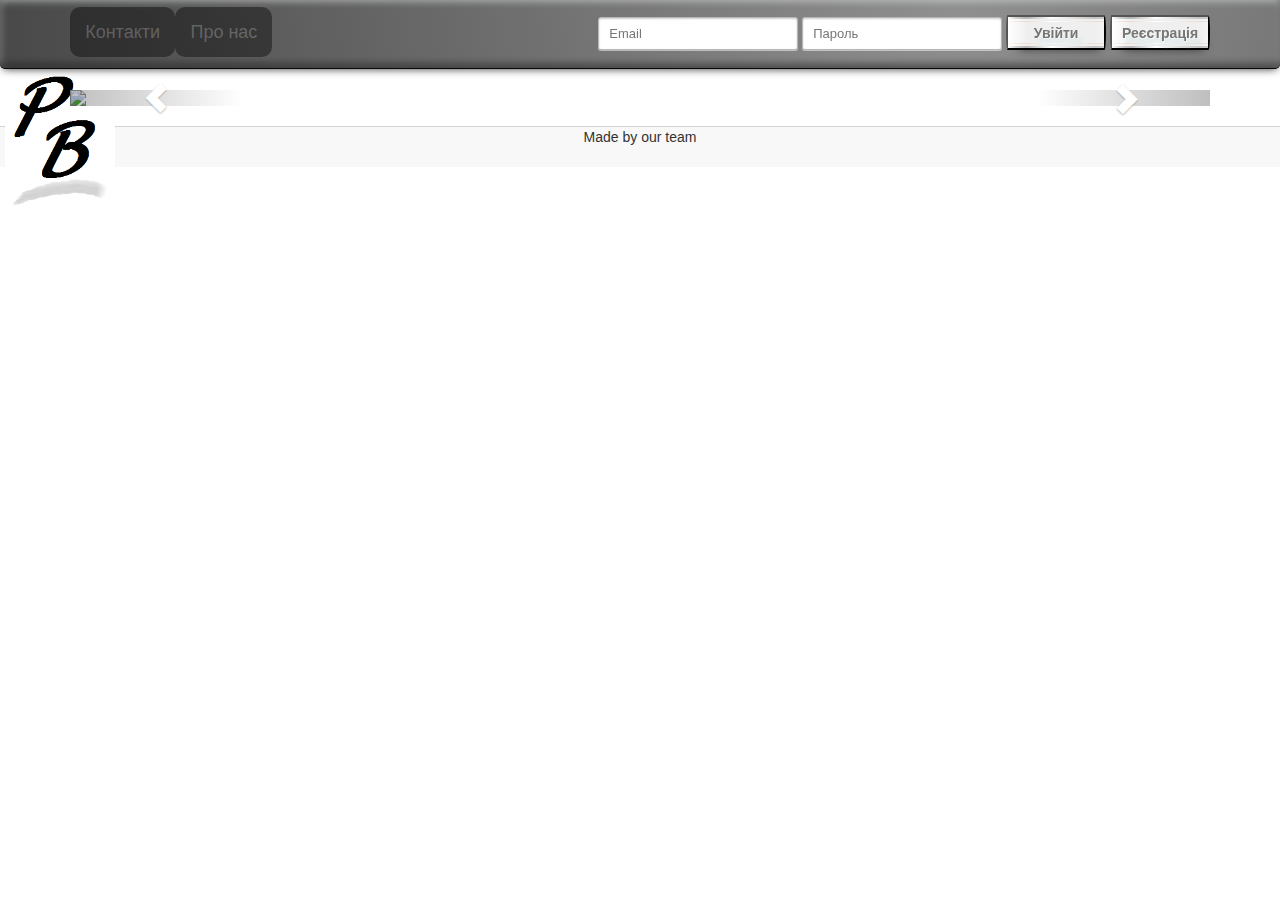
==== WebContent/PB.html @ 82bb2625 "NewFile" ====
<!DOCTYPE html>
<html>
	<head>
		<title>Photo Bank</title>
		<script src="https://code.jquery.com/jquery-1.10.2.min.js"></script>
		<script type="text/javascript" src="js/main.js"></script>
		<link rel="stylesheet" type="text/css" href="css/main.css">
		<link href="bootstrap/css/bootstrap.min.css" rel="stylesheet">
		<meta name="viewport" content="width=device-width, initial-scale=1.0">
		<meta http-equiv="content-type" content="text/html; charset=utf-8" />
		<link rel="stylesheet" type="text/css" href="css/modal-contact-form.css" />
		<script type="text/javascript">
        	jQuery(function(){
        
        		debugger;
        	//	$("#second_panel").hide();
        		
        		
        		       		
        		
        		document.getElementById('res').innerHTML = '';
        		checkSession();
/*         	var	data = ["img/Penguins.jpg", "img/bug.jpg"];
        		for (i = 0; i < data.length; i++) { 
        			$("#slider").append('<img src='  + data [i]+ ' alt="" />');
        		  '<br>' 
        		} */
        		
    			//$("#slider").append('<img src='  + data + ' alt="" />');
			});
        </script>

	</head>
	<body>
		

		<div class="navbar navbar-inverse navbar-fixed-top" role="navigation" id="navbar">
      <div class="container">
        <div class="navbar-header">
          <button type="button" class="navbar-toggle" data-toggle="collapse" data-target=".navbar-collapse">
              <span class="sr-only">Toggle navigation</span>
            <span class="icon-bar"></span>
            <span class="icon-bar"></span>
            <span class="icon-bar"></span>
          </button>
          <button class="navbar-brand" id="nav-btn" onclick = "document.getElementById('envel').style.display='block';document.getElementById('fade2').style.display='block'">Контакти</button>
         
          <button class="navbar-brand" id="nav-btn" onclick = "document.getElementById('envel2').style.display='block';document.getElementById('fade3').style.display='block'">Про нас</button>
        </div>
        
		<div class="navbar-collapse collapse">
          <form class="navbar-form navbar-right" role="form" id="#myform" action="http://localhost:8080/Rest/rest/HelloWorld" method="post">
 			<div id="first_panel">
            <div class="form-group" id="form-group1">
              <input type="text" placeholder="Email"  name="email" class="form-control" id="email">
            </div>
            <div class="form-group" id="form-group2">
              <input type="password" placeholder="Пароль" name="pass" class="form-control" id="pass">
            </div>
            <button class="success" id=submit type="button" value="submit" onclick="submitButton()">Увійти</button>
         
         
         
         <button type="button" id="reg" onclick="gotoS()">Реєстрація</button>
         
            </div>
            <div id="second_panel">
            <button type="button" id="touser" onclick="gotoUser()">Перейти</button>
            <button type="button" id="logout" onclick="logOut()">Вийти</button>
            </div> 
          </form>
        </div>
      </div>
    </div>
	<section class="logobar">
		<img src="pics/logo.png" id="logo">
	</section>
    <section class="bsearch" id="bodyk">
    	<div id="container" class="container">
 		<div id="myCarousel" class="carousel slide" data-ride="carousel">
      <!-- Indicators -->
      		<ol class="carousel-indicators">
        		<li data-target="#myCarousel" data-slide-to="0" class="active"></li>
        		<li data-target="#myCarousel" data-slide-to="1" class=""></li>
        		<li data-target="#myCarousel" data-slide-to="2" class=""></li>
      		</ol>
      		<div class="carousel-inner">
      			<div class="container">
      			<!-- Search by photo title -->
      				<div id="search">
    					<form  id="headerimg" align="center" >
							<input type="text" align="center"id="tform" />
							<input type="button" value="Search" id="but" onclick="searchButton()"/></td>
							  <!-- <button class="success" id=submit type="button" value="submit" onclick="submitButton()">Увійти</button> -->
						</form>
					</div>
      			</div>
      			
      			<!-- Images of search-->

      			    <script type="text/javascript">
      		       //Function gets all user`s photo by userId. And print them.   
/*       	          function searchButton(){
      	                 debugger; 
      	          $.getJSON('http://localhost:8080/Bank1/rest/jsonServices/search?key=' + $('#tform').val(), function (data) {
      	        	   debugger; 
      	        	   for (i = 0; i < data.length; i++) {
      	        		   
      	                   $("#search_res").append('<img src='  + data [i]+ ' alt="" id="search_res" onclick="openImageWindow()" />');
      	                   '<br>' 
      	                 }
      	        	});
      	        	       debugger;  
      	                	}  */
      		       
      	          function searchButton(){
                      debugger; 
                      document.getElementById('res').innerHTML = '';
                $.getJSON('http://localhost:8080/Bank1/rest/jsonServices/search?key=' + $('#tform').val(), function (data) { 
            	/* $.getJSON('http://localhost:8080/Bank1/rest/jsonServices/allUserPhoto', function (data) {*/
             	   debugger; 
             	   for (i = 0; i < data.length; i++) { 
                             $("#res").append('<img src=http://localhost:8080/Bank1/rest/jsonServices/images/' +String(data [i]) + ' alt="" id="search_res" onclick="openImageWindow()" />');
                    // '<br>' 
                      }
             	    
             	});
             	       debugger;  
                     	} 
      		       
      		       
      		       
      			    </script>
      			
        		<div class="item active">
          			<img src="http://counsellingu.com/wp-content/uploads/2013/10/slider_sea4.jpg">
        		</div>
        		<div class="item">
          			<img src="http://www.falkenbergslax.se/media/1327/Topp-strand1.jpg">
        		</div>
        		<div class="item">
          			<img src="http://www.granjonquera.com/assets/imgs/tiendas/boboli/boboli-carousel-2.jpg">
        		</div>
      		</div>
      		<a class="left carousel-control" href="#myCarousel" data-slide="prev"><span class="glyphicon glyphicon-chevron-left"></span></a>
      		<a class="right carousel-control" href="#myCarousel" data-slide="next"><span class="glyphicon glyphicon-chevron-right"></span></a>
    	</div>
    	</div>
    	
   	</section>
   	<!-- NEW!!!! -->
   	<div id="fade" class="black-overlay">

    <div id="envelope" class="envelope">
   <a class="close-btn" title="Закрити" href="javascript:void(0)" onclick = "document.getElementById('envelope').style.display='none';document.getElementById('fade').style.display='none'"></a>
   <div class="title">Реєстрація</div>
   <form method="post" action="">
    <input type="text" onclick="this.value='';" onfocus="this.select()" onblur="this.value=!this.value?'* Ваш логін:this.value;" value="* Ваш логін" class="your-login" id="reg_login"/>
    <input type="password"  placeholder="Введіть пароль"  class="password" id="reg_pass"/>
    <input type="password"  placeholder="Повторіть пароль" class="repeat_password"/>
    <input type="text" onclick="this.value='';" onfocus="this.select()" onblur="this.value=!this.value?'* Ваш Email':this.value;" value="* Ваш Email" class="email-address"/>
    <input type="text" class="your-name" placeholder="* Ім'я"/>
<!--     <button type="submit"  value="Надіслати" class="send-message" onclick="regButton()"> -->
    <button id=submit type="button" class="registr" value="submit" onclick="regButton()">Submit</button>
   </form>
  </div>
</div>




	<div id="fade2" class="black-overlay2">
     <div id="envel" class="envel">
     <a class="close-btn" title="Закрити" href="javascript:void(0)" onclick = "document.getElementById('envel').style.display='none';document.getElementById('fade2').style.display='none'"></a>
      <div class="title2">Щоб залишити нам запитання, використовуйте форму нижче.
      <br>Щоб звязатись з нами, будь ласка, дзвоніть:
      <br>063-324-3231
      <br>097-133-1231
       <ul class="d_green_ul"> 
        <li>Не забудьте вказати свій email, щоб ми могли відповісти Вам;</li>
        <li>Сформулюйте Ваше питання і натисність "Відправити".</li>
       </ul>
      </div>
      <form method="post" action="">
       <input id="name_resp" type="text" placeholder="* Ваше ім'я"/>
       <input id="email_resp" type="text" placeholder="* Ваш e-mail"/>
       <textarea id="text_resp" placeholder="* Ваше повідомлення"></textarea>
       <button id=submit type="button" class="send-message2" value="submit" onclick="document.getElementById('envel2').style.display='none';document.getElementById('fade3').style.display='none'">Submit</button>
     </form>
     </div>
    </div>
	
	<div id="fade3" class="black-overlay3">
     <div id="envel2" class="envel2">
      <a class="close-btn" title="Закрити" href="javascript:void(0)" onclick = "document.getElementById('envel2').style.display='none';document.getElementById('fade3').style.display='none'"></a>
      <div class="title3">Про нас
      <br>efgrg4eg45
      <br> gregergergre
      <br>ergergegege
      </div>
      </div>
      </div>









<!-- NEW -->

<!--      <div id="search" >
    </div> -->
    </br>
     <div id="res" >
    </div> 


	<footer> Made by our team</footer>
	<script src="https://code.jquery.com/jquery-1.10.2.min.js"></script>
	<script src="bootstrap/js/bootstrap.min.js"></script>
	</body>
</html>
---- WebContent/css/main.css ----
.container {
	padding-right: 15px;
	padding-left: 15px;
	margin-right: auto;
	margin-left: auto;
}

#search {
	position: absolute;
	right: 15%;
	bottom: 20px;
	left: 15%;
	z-index: 10;
	padding-top: 20px;
	padding-bottom: 88px;
	color: #fff;
	text-align: center;
	text-shadow: 0 1px 2px rgba(0, 0, 0, .6);
	
}
#second_panel{
 display: none;
}

#tform {
	width: 700px;
	height: 35px;
	border-radius: 60px;
	box-shadow: 
		0 2px 1px rgba(0, 0, 0, 0.2),
		inset 0 2px 1px rgba(0, 0, 0, 0.2);
		background-repeat: no-repeat;
	color: #000000;

}
@media screen and (min-width:480px) and (max-width:800px) {
.carousel {
	height: 320px;
	margin-bottom: 60px;
}
.carousel-indicators {
	bottom: 20px;
}
.carousel-inner {
	position: relative;
	width: 100%;
	overflow: hidden;
}
.carousel-control:hover, .carousel-control:focus {
	color: #fff;
	text-decoration: none;
	filter: alpha(opacity=90);
	outline: none;
	opacity: .9;
}
.carousel-control.right {
	right: 0;
	left: auto;
	background-image: -webkit-linear-gradient(left, color-stop(rgba(0, 0, 0, .0001) 0%), color-stop(rgba(0, 0, 0, .5) 100%));
	background-image: linear-gradient(to right, rgba(0, 0, 0, .0001) 0%, rgba(0, 0, 0, .5) 100%);
	filter: progid:DXImageTransform.Microsoft.gradient(startColorstr='#00000000', endColorstr='#80000000', GradientType=1);
	background-repeat: repeat-x;
}
}
.registr{
	margin-top: 300px;
	margin-left: 450px;

}
.success, #reg, #myCab, #logout, .registr, #touser {
    width: 100px;
    height: 35px;
    position: relative;
  	display: inline-block;
  	color: #777674;
  	font-weight: bold;
  	text-decoration: none;
  	text-shadow: rgba(255,255,255,.5) 1px 1px, rgba(176,224,230,.3) 3px 7px 3px;
  	user-select: none;
	outline: none;
  	border-radius: 3px / 100%;
  	background-image:
   	linear-gradient(45deg, rgba(176,224,230,.0) 30%, rgba(255,255,255,.8), rgba(255,255,255,.0) 70%),
   	linear-gradient(to right, rgba(255,255,255,1), rgba(255,255,255,0) 20%, rgba(255,255,255,0) 90%, rgba(255,255,255,.3)),
   	linear-gradient(to right, rgba(125,125,125,1), rgba(255,255,255,.9) 45%, rgba(125,125,125,.5)),
   	linear-gradient(to right, rgba(125,125,125,1), rgba(255,255,255,.9) 45%, rgba(125,125,125,.5)),
   	linear-gradient(to right, rgba(223,190,170,1), rgba(255,255,255,.9) 45%, rgba(223,190,170,.5)),
   	linear-gradient(to right, rgba(223,190,170,1), rgba(255,255,255,.9) 45%, rgba(223,190,170,.5));
  	background-repeat: no-repeat;
  	background-size: 200% 100%, auto, 100% 2px, 100% 2px, 100% 1px, 100% 1px;
  	background-position: 200% 0, 0 0, 0 0, 0 100%, 0 4px, 0 calc(100% - 4px);
  	box-shadow: rgba(0,0,0,.5) 3px 10px 10px -10px;
}
.success:hover, #reg:hover, #myCab:hover, #logout:hover, .registr:hover, #touser:hover{
  transition: .5s linear;
  background-position: -200% 0, 0 0, 0 0, 0 100%, 0 4px, 0 calc(100% - 4px);
}
.success:active, #reg:active, #myCab:active, #logout:active, .registr:active, #touser:active {
  top: 1px;
}

.categories {
	padding-bottom: 30px;
	background: #f8f8f8;
}
#si {
	margin-left: 100px;
}
#but {
    position: relative;
  	display: inline-block;
  	color: #777674;
  	font-weight: bold;
  	text-decoration: none;
  	text-shadow: rgba(255,255,255,.5) 1px 1px, rgba(100,100,100,.3) 3px 7px 3px;
  	user-select: none;
  	margin-top: 5px;
  	utline: none;
  	border-radius: 3px / 100%;
  	background-image:
   	linear-gradient(45deg, rgba(255,255,255,.0) 30%, rgba(255,255,255,.8), rgba(255,255,255,.0) 70%),
  	linear-gradient(to right, rgba(255,255,255,1), rgba(255,255,255,0) 20%, rgba(255,255,255,0) 90%, rgba(255,255,255,.3)),
   	linear-gradient(to right, rgba(125,125,125,1), rgba(255,255,255,.9) 45%, rgba(125,125,125,.5)),
   	linear-gradient(to right, rgba(125,125,125,1), rgba(255,255,255,.9) 45%, rgba(125,125,125,.5)),
   	linear-gradient(to right, rgba(223,190,170,1), rgba(255,255,255,.9) 45%, rgba(223,190,170,.5)),
   	linear-gradient(to right, rgba(223,190,170,1), rgba(255,255,255,.9) 45%, rgba(223,190,170,.5));
  	background-repeat: no-repeat;
  	background-size: 200% 100%, auto, 100% 2px, 100% 2px, 100% 1px, 100% 1px;
 	background-position: 200% 0, 0 0, 0 0, 0 100%, 0 4px, 0 calc(100% - 4px);
  	box-shadow: rgba(0,0,0,.5) 3px 10px 10px -10px;
  	width: 100px;
    height: 35px;
}
#but:hover {
  transition: .5s linear;
  background-position: -200% 0, 0 0, 0 0, 0 100%, 0 4px, 0 calc(100% - 4px);
}
#but:active {
  top: 1px;
}

.fcol{
	display: block;
	vertical-align: top;
}
.fcol li {
	display:block;
	float:left;
}

footer {
	border-top: 1px solid #d2d2d2;
	text-align: center;
	background: #f8f8f8;
	padding-bottom: 20px;
}
.logobar {
	width: 100%;
	height: 90px;
}
#logo {
	width: 110px;
	height: 150px;
	margin-top: 60px;
	margin-left: 5px;
}
#navbar {
	width: 100%;
	padding: 10px;
	margin-top: -3px;
	border-radius:5px;
	background: rgb(0,0,0)  radial-gradient(circle at 75% 0, rgba(240,240,240,.60), rgba(240,240,240,.30));
	box-shadow:
		inset rgba(0,0,0,.6) 0 -3px 8px,
		inset rgba(252,255,255,.7) 0 3px 8px,
		rgba(0,0,0,.8) 0 3px 8px -3px;
}
#search_res {
	width: 290px;
	height: 200px;
	margin: 5px;
	 -webkit-box-shadow:
        inset 0 0 4px rgba(0,0,0,1),
        inset 0 2px 1px rgba(255,255,255,.5),
        inset 0 -9px 2px rgba(0,0,0,.6),
        inset 0 -12px 2px rgba(255,255,255,.3);
    -moz-box-shadow:
        inset 0 0 4px rgba(0,0,0,1),
        inset 0 2px 1px rgba(255,255,255,.5),
        inset 0 -9px 2px rgba(0,0,0,.6),
        inset 0 -12px 2px rgba(255,255,255,.3);
    box-shadow:
        inset 0 0 4px rgba(0,0,0,1),
        inset 0 2px 1px rgba(255,255,255,.5),
        inset 0 -9px 2px rgba(0,0,0,.6),
        inset 0 -12px 2px rgba(255,255,255,.3);
    -webkit-border-radius: 20px;
    -moz-border-radius: 20px;
    border-radius: 20px;
}
.column {
    -webkit-column-width: 100px;
    -moz-column-width: 100px;
    column-width: 100px;
    -webkit-column-count: 6;
    -moz-column-count: 6;
    column-count: 6;
    -webkit-column-gap: 30px;
    -moz-column-gap: 30px;
    column-gap: 30px;
    -webkit-column-rule: 1px solid #ccc;
    -moz-column-rule: 1px solid #ccc;
    column-rule: 1px solid #ccc;
}
---- WebContent/css/modal-contact-form.css ----
.black-overlay{     
	display: none;     
	position: absolute;     
	top: 0%;     
	left: 0%;    
	bottom: 0%; 
	width:  100%;     
	height: 100%;     
	background-color: black;     
	z-index:10500;   
	-moz-opacity: 0.95;     
	opacity:0.95;     
	
} 
.envelope {     
	display: none;    
	position: absolute;     
	width: 600px;     
	height: 360px;     
	background: url(http://link2local.com/wp-content/uploads/2012/03/Grey-lines-background-139..jpg) center no-repeat;     
	z-index:1002;     
	position: relative;
	opacity: 1;     
	margin: 10% auto; 
}
.close-btn {     
	width: 29px;     
	height: 29px;     
	display: block;
	position: absolute;     
	cursor: pointer;     
	background: url(https://afscme13.org/img/closeButton.png);     
	text-indent: 80px;
	opacity: 1;
	 } 
.close-btn:hover{     
	background: url(https://afscme13.org/img/closeButton.png);   
} 
.title, .title3 {     
	font-family: "Comic Sans MS", cursive, sans-serif;     
	font-size:30px;     
	font-weight: normal;     
	font-weight: 200;     
	text-align:left;     
	position: absolute;     
	top: 20px;     
	left: 210px;     

	color: white;     
	height: 40px;     
	width: 400px;     
	margin: 15px 0;     
	text-shadow: 1px 1px #FFF; 
} 



input[type=text] {     
	font-family: "Trebuchet MS",Tahoma,Arial,sans-serif;     
	font-size: 13px;     
	background-color:rgb(255,255,255);     
	color: #787474;     
	padding-left: 10px;     
	width:208px;     
	height:33px;     
	border-color:rgb(182,182,182);     
	border-width:1px;     
	border-style:solid;     
	-moz-box-shadow:0px 1px 0px 0px rgba(255,255,255,0.5) ,inset 0px 1px 2px 0px rgba(0,0,0,0.2);     
	-webkit-box-shadow:0px 1px 0px 0px rgba(255,255,255,0.5) ,inset 0px 1px 2px 0px rgba(0,0,0,0.2);     
	box-shadow:0px 1px 0px 0px rgba(255,255,255,0.5) ,inset 0px 1px 2px 0px rgba(0,0,0,0.2);     
	-ms-filter:"progid:DXImageTransform.Microsoft.dropshadow(OffX = 0,OffY = 1,Color = #80ffffff,Positive = true)";     
	filter:progid:DXImageTransform.Microsoft.dropshadow(OffX = 0,OffY = 1,Color = #80ffffff,Positive = true);     
	border-radius: 3px;     
	-moz-border-radius: 3px; 
} 

input[type=password]{
	font-family: "Trebuchet MS",Tahoma,Arial,sans-serif;     
	font-size: 13px;     
	background-color:rgb(255,255,255);     
	color: #787474;     
	padding-left: 10px;     
	width:208px;     
	height:33px;     
	border-color:rgb(182,182,182);     
	border-width:1px;     
	border-style:solid;     
	-moz-box-shadow:0px 1px 0px 0px rgba(255,255,255,0.5) ,inset 0px 1px 2px 0px rgba(0,0,0,0.2);     
	-webkit-box-shadow:0px 1px 0px 0px rgba(255,255,255,0.5) ,inset 0px 1px 2px 0px rgba(0,0,0,0.2);     
	box-shadow:0px 1px 0px 0px rgba(255,255,255,0.5) ,inset 0px 1px 2px 0px rgba(0,0,0,0.2);     
	-ms-filter:"progid:DXImageTransform.Microsoft.dropshadow(OffX = 0,OffY = 1,Color = #80ffffff,Positive = true)";     
	filter:progid:DXImageTransform.Microsoft.dropshadow(OffX = 0,OffY = 1,Color = #80ffffff,Positive = true);     
	border-radius: 3px;     
	-moz-border-radius: 3px; 
}
input[type=text]:focus, .your-message:focus {     
	outline: none;
	opacity: 1;     
	background-color:rgb(255,255,255);     
	border-color:rgb(126,139,153);     
	border: 1px solid;     
	-moz-box-shadow:0px 0px 5px 0px rgba(168,178,188,0.75) ,0px 1px 0px 0px rgba(255,255,255,0.5) ,inset 0px 1px 2px 0px rgba(0,0,0,0.4);     
	-webkit-box-shadow:0px 0px 5px 0px rgba(168,178,188,0.75) ,0px 1px 0px 0px rgba(255,255,255,0.5) ,inset 0px 1px 2px 0px rgba(0,0,0,0.4);     
	box-shadow:0px 0px 5px 0px rgba(168,178,188,0.75) ,0px 1px 0px 0px rgba(255,255,255,0.5) ,inset 0px 1px 2px 0px rgba(0,0,0,0.4);     
	-ms-filter:"progid:DXImageTransform.Microsoft.Glow(Color=#bfa8b2bc,Strength=5)         progid:DXImageTransform.Microsoft.dropshadow(OffX = 0,OffY = 1,Color = #80ffffff,Positive = true)";     
	filter:progid:DXImageTransform.Microsoft.Glow(Color=#bfa8b2bc,Strength=5)         progid:DXImageTransform.Microsoft.dropshadow(OffX = 0,OffY = 1,Color = #80ffffff,Positive = true); 
} 
.your-name {     
	position: absolute;
	top: 200px;
	left: 60px;
}   
.password{
	position: absolute;
	top: 150px;
	left: 60px;
}
.repeat_password{
	position: absolute;
	top: 150px;
	left: 300px;
}
.your-login {     
	position: absolute;     
	top: 100px;     
	left: 60px; 
}
.your-surname{
	position: absolute;     
	top: 200px;     
	left: 300px; 
}   
.birthday{
	position: absolute;     
	top: 250px;     
	left: 60px; 
}
.phone{
	position: absolute;     
	top: 250px;     
	left: 300px; 
}
.email-address {     
	position: absolute;     
	top: 100px;     
	left: 300px; 
}
.send-message{
	top: 300px;     
	right: 20px; 
}
.send-message2{
	top: 410px;
	right:10px;
}

.send-message, .send-message2 {     
	position: relative;
  	display: inline-block;
  	color: #777674;
  	font-weight: bold;
  	text-decoration: none;
  	text-shadow: rgba(255,255,255,.5) 1px 1px, rgba(100,100,100,.3) 3px 7px 3px;
  	user-select: none;

  	utline: none;
  	border-radius: 3px / 100%;
  	background-image:
   	linear-gradient(45deg, rgba(255,255,255,.0) 30%, rgba(255,255,255,.8), rgba(255,255,255,.0) 70%),
  	linear-gradient(to right, rgba(255,255,255,1), rgba(255,255,255,0) 20%, rgba(255,255,255,0) 90%, rgba(255,255,255,.3)),
   	linear-gradient(to right, rgba(125,125,125,1), rgba(255,255,255,.9) 45%, rgba(125,125,125,.5)),
   	linear-gradient(to right, rgba(125,125,125,1), rgba(255,255,255,.9) 45%, rgba(125,125,125,.5)),
   	linear-gradient(to right, rgba(223,190,170,1), rgba(255,255,255,.9) 45%, rgba(223,190,170,.5)),
   	linear-gradient(to right, rgba(223,190,170,1), rgba(255,255,255,.9) 45%, rgba(223,190,170,.5));
  	background-repeat: no-repeat;
  	background-size: 200% 100%, auto, 100% 2px, 100% 2px, 100% 1px, 100% 1px;
 	background-position: 200% 0, 0 0, 0 0, 0 100%, 0 4px, 0 calc(100% - 4px);
  	box-shadow: rgba(0,0,0,.5) 3px 10px 10px -10px;
  	width: 100px;
    height: 35px;
    position: absolute;     

}
.send-message:hover {
  transition: .5s linear;
  background-position: -200% 0, 0 0, 0 0, 0 100%, 0 4px, 0 calc(100% - 4px);
}
.send-message:active {
  top: 1px;
}
.show-btn {     
	text-decoration: none;     
	display: block;     
	width:110px;     
	zoom: 1;     
	*display: inline;     
	vertical-align: baseline;     
	margin: 0 auto;     
	outline: none;     
	cursor: pointer;     
	text-align: center;     
	text-decoration: none;     
	font: 14px/100% Arial, Helvetica, sans-serif;     
	padding: .5em 2em .55em;     
	text-shadow: 0 1px 1px rgba(0,0,0,.3);     
	color: #e9e9e9;     
	border: solid 1px #555;     
	background: #6e6e6e;     
	background: -webkit-gradient(linear, left top, left bottom, from(#888), to(#575757));     
	background: -moz-linear-gradient(top,  #888,  #575757);     
	background: -ms-linear-gradient(top,  #888,  #575757);     
	background-image: -o-linear-gradient(top,#888,  #575757);     
	filter:  progid:DXImageTransform.Microsoft.gradient(startColorstr='#888888', endColorstr='#575757');     
	-webkit-border-radius: 3px;     
	-moz-border-radius: 3px;     
	border-radius: 3px;     
	-webkit-box-shadow: 0 1px 2px rgba(0,0,0,.2);     
	-moz-box-shadow: 0 1px 2px rgba(0,0,0,.2);     
	box-shadow: 0 1px 2px rgba(0,0,0,.2); 
} 
.show-btn:hover{     
	background: #616161;     
	background: -webkit-gradient(linear, left top, left bottom, from(#757575), to(#4b4b4b));     
	background: -moz-linear-gradient(top,  #757575,  #4b4b4b);     
	background: -ms-linear-gradient(top,  #757575,  #4b4b4b);     
	background-image: -o-linear-gradient(top,#757575,  #4b4b4b);     
	filter:  progid:DXImageTransform.Microsoft.gradient(startColorstr='#757575', endColorstr='#4b4b4b'); 
} 
.show-btn:active {     
	color: #afafaf;     
	background: -webkit-gradient(linear, left top, left bottom, from(#575757), to(#888));     
	background: -moz-linear-gradient(top,  #575757,  #888);         
	background-image: -o-linear-gradient(top,rgb(87,87,87),rgb(136,136,136));     
	filter:  progid:DXImageTransform.Microsoft.gradient(startColorstr='#575757', endColorstr='#888888'); 
}

.black-overlay2{     
	display: none;     
	position: absolute;     
	top: 0%;     
	left: 0%;    
	bottom: 0%; 
	width:  100%;     
	height: 100%;     
	background-color: black;     
	z-index:10500;   
	-moz-opacity: 0.95;     
	opacity:0.95;     
	
} 
.envel {     
	display: none;    
	position: absolute;     
	width: 600px;     
	height: 460px;     
	background: url(http://iseekmate.com/uploads/posts/2013-11/1383981936_envelope_15.jpg) center no-repeat;     
	z-index:1002;     
	position: relative;
	opacity: 1;     
	margin: 10% auto; 
}
#name_resp{
	position: absolute;     
	top: 230px;     
	left: 60px; 
}
#email_resp{
	position: absolute;     
	top: 230px;     
	left: 300px; 
}
#text_resp{
	position: absolute;
	top: 270px;
	left: 60px;
	width: 450px;
	height: 140px; 
}

.title2 {     
	font-family: "Comic Sans MS", cursive, sans-serif;     
	font-size:15px;     
	font-weight: normal;     
	font-weight: 200;     
	text-align:left;     
	position: absolute;     
	top: 20px;     
	left: 65px;     

	color: white;     
	height: 40px;     
	width: 400px;     
	margin: 15px 0;     
	text-shadow: 1px 1px #FFF; 
}

#nav-btn{
	background-color: #000;
	border-radius: 10px;
	border: 0;
	opacity: 0.4;
	margin: 0.2px;
} 

.black-overlay3{     
	display: none;     
	position: absolute;     
	top: 0%;     
	left: 0%;    
	bottom: 0%; 
	width:  100%;     
	height: 100%;     
	background-color: black;     
	z-index:10500;   
	-moz-opacity: 0.95;     
	opacity:0.95;     
	
} 
.envel2 {     
	display: none;    
	position: absolute;     
	width: 600px;     
	height: 460px;     
	background: url(http://link2local.com/wp-content/uploads/2012/03/Grey-lines-background-139..jpg) center no-repeat;     
	z-index:1002;     
	position: relative;
	opacity: 1;     
	margin: 10% auto; 
}
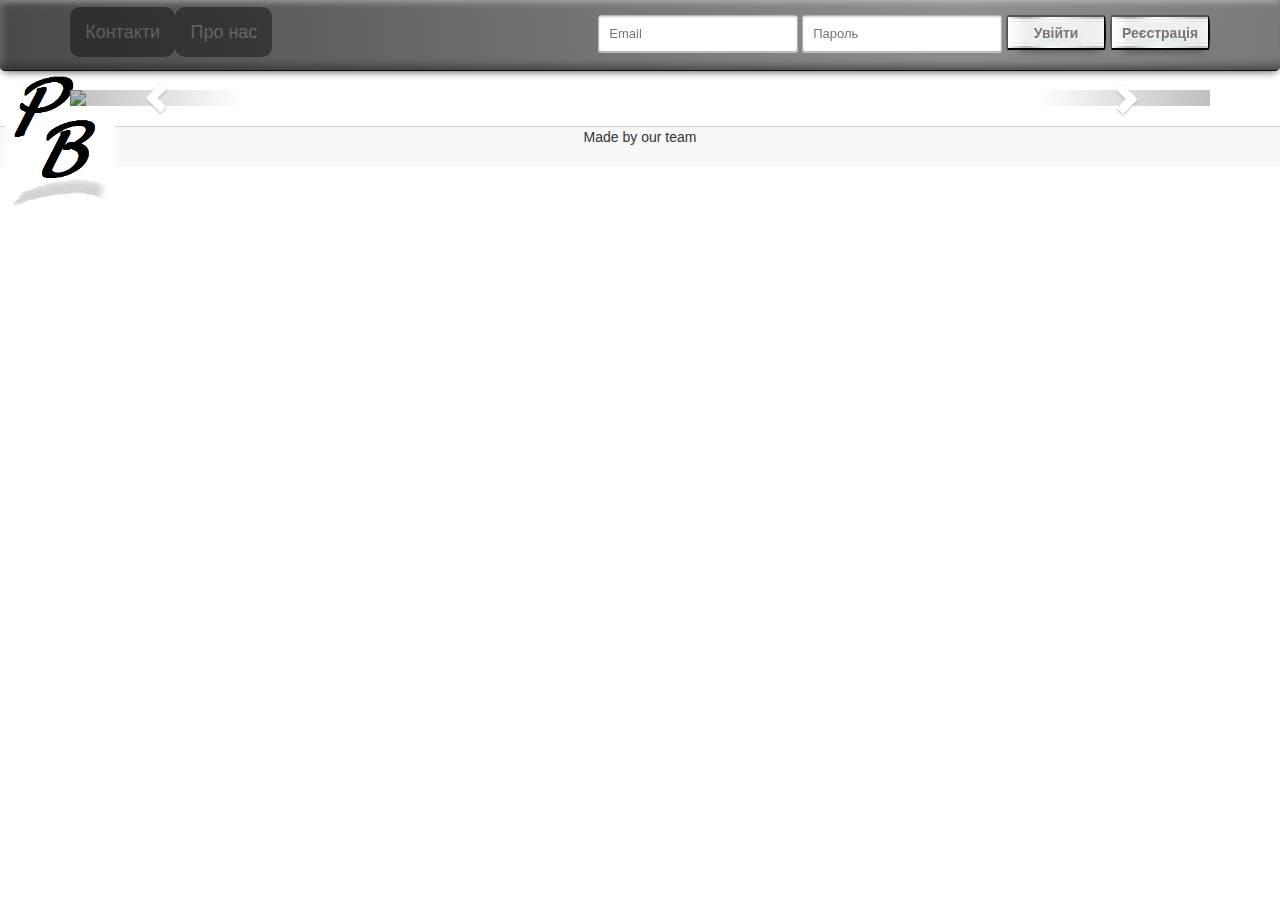
==== commit 599dfaa5: "Validation of Login.html" ====
--- a/WebContent/PB.html
+++ b/WebContent/PB.html
@@ -4,6 +4,7 @@
 		<title>Photo Bank</title>
 		<script src="https://code.jquery.com/jquery-1.10.2.min.js"></script>
 		<script type="text/javascript" src="js/main.js"></script>
+    <script type="text/javascript" src="js/validationLogin.js"></script>
 		<link rel="stylesheet" type="text/css" href="css/main.css">
 		<link href="bootstrap/css/bootstrap.min.css" rel="stylesheet">
 		<meta name="viewport" content="width=device-width, initial-scale=1.0">
@@ -155,10 +156,10 @@
    <a class="close-btn" title="Закрити" href="javascript:void(0)" onclick = "document.getElementById('envelope').style.display='none';document.getElementById('fade').style.display='none'"></a>
    <div class="title">Реєстрація</div>
    <form method="post" action="">
-    <input type="text" onclick="this.value='';" onfocus="this.select()" onblur="this.value=!this.value?'* Ваш логін:this.value;" value="* Ваш логін" class="your-login" id="reg_login"/>
-    <input type="password"  placeholder="Введіть пароль"  class="password" id="reg_pass"/>
-    <input type="password"  placeholder="Повторіть пароль" class="repeat_password"/>
-    <input type="text" onclick="this.value='';" onfocus="this.select()" onblur="this.value=!this.value?'* Ваш Email':this.value;" value="* Ваш Email" class="email-address"/>
+    <input type="text" onclick="this.value='';" onfocus="this.select()" onblur="this.value=!this.value?'* Ваш логін:this.value;" value="Enter email" class="your-login" id="reg_login" onkeyup="checkEmail(); return false;"/>
+    <input type="password"  placeholder="Input 1 uppers, lower case 1 digit"  class="password" id="reg_pass" onkeyup="checkPassword(); return false;" />
+    <input type="password"  placeholder="repeat password" class="repeat_password" id="txtConfirmPassword" onkeyup="checkPass(); return false;"/>
+    
     <input type="text" class="your-name" placeholder="* Ім'я"/>
 <!--     <button type="submit"  value="Надіслати" class="send-message" onclick="regButton()"> -->
     <button id=submit type="button" class="registr" value="submit" onclick="regButton()">Submit</button>
--- a/WebContent/css/modal-contact-form.css
+++ b/WebContent/css/modal-contact-form.css
@@ -36,6 +36,15 @@
 .close-btn:hover{     
 	background: url(https://afscme13.org/img/closeButton.png);   
 } 
+.title {
+	top: 60px;     
+	left: 210px; 
+}
+.title3{
+	top: 20px;     
+	left: 210px; 
+}
+
 .title, .title3 {     
 	font-family: "Comic Sans MS", cursive, sans-serif;     
 	font-size:30px;     
@@ -43,8 +52,7 @@
 	font-weight: 200;     
 	text-align:left;     
 	position: absolute;     
-	top: 20px;     
-	left: 210px;     
+	    
 
 	color: white;     
 	height: 40px;     
@@ -61,8 +69,8 @@
 	background-color:rgb(255,255,255);     
 	color: #787474;     
 	padding-left: 10px;     
-	width:208px;     
-	height:33px;     
+	width:220px;     
+	height:37px;     
 	border-color:rgb(182,182,182);     
 	border-width:1px;     
 	border-style:solid;     
@@ -81,8 +89,8 @@
 	background-color:rgb(255,255,255);     
 	color: #787474;     
 	padding-left: 10px;     
-	width:208px;     
-	height:33px;     
+	width:220px;     
+	height:37px;     
 	border-color:rgb(182,182,182);     
 	border-width:1px;     
 	border-style:solid;     
@@ -107,45 +115,27 @@
 	filter:progid:DXImageTransform.Microsoft.Glow(Color=#bfa8b2bc,Strength=5)         progid:DXImageTransform.Microsoft.dropshadow(OffX = 0,OffY = 1,Color = #80ffffff,Positive = true); 
 } 
 .your-name {     
+	position: absolute;     
+	top: 130px;     
+	left: 300px; 
+}   
+.password{
 	position: absolute;
 	top: 200px;
 	left: 60px;
-}   
-.password{
-	position: absolute;
-	top: 150px;
-	left: 60px;
 }
 .repeat_password{
 	position: absolute;
-	top: 150px;
+	top: 200px;
 	left: 300px;
 }
 .your-login {     
 	position: absolute;     
-	top: 100px;     
+	top: 130px;     
 	left: 60px; 
 }
-.your-surname{
-	position: absolute;     
-	top: 200px;     
-	left: 300px; 
-}   
-.birthday{
-	position: absolute;     
-	top: 250px;     
-	left: 60px; 
-}
-.phone{
-	position: absolute;     
-	top: 250px;     
-	left: 300px; 
-}
-.email-address {     
-	position: absolute;     
-	top: 100px;     
-	left: 300px; 
-}
+
+
 .send-message{
 	top: 300px;     
 	right: 20px; 
